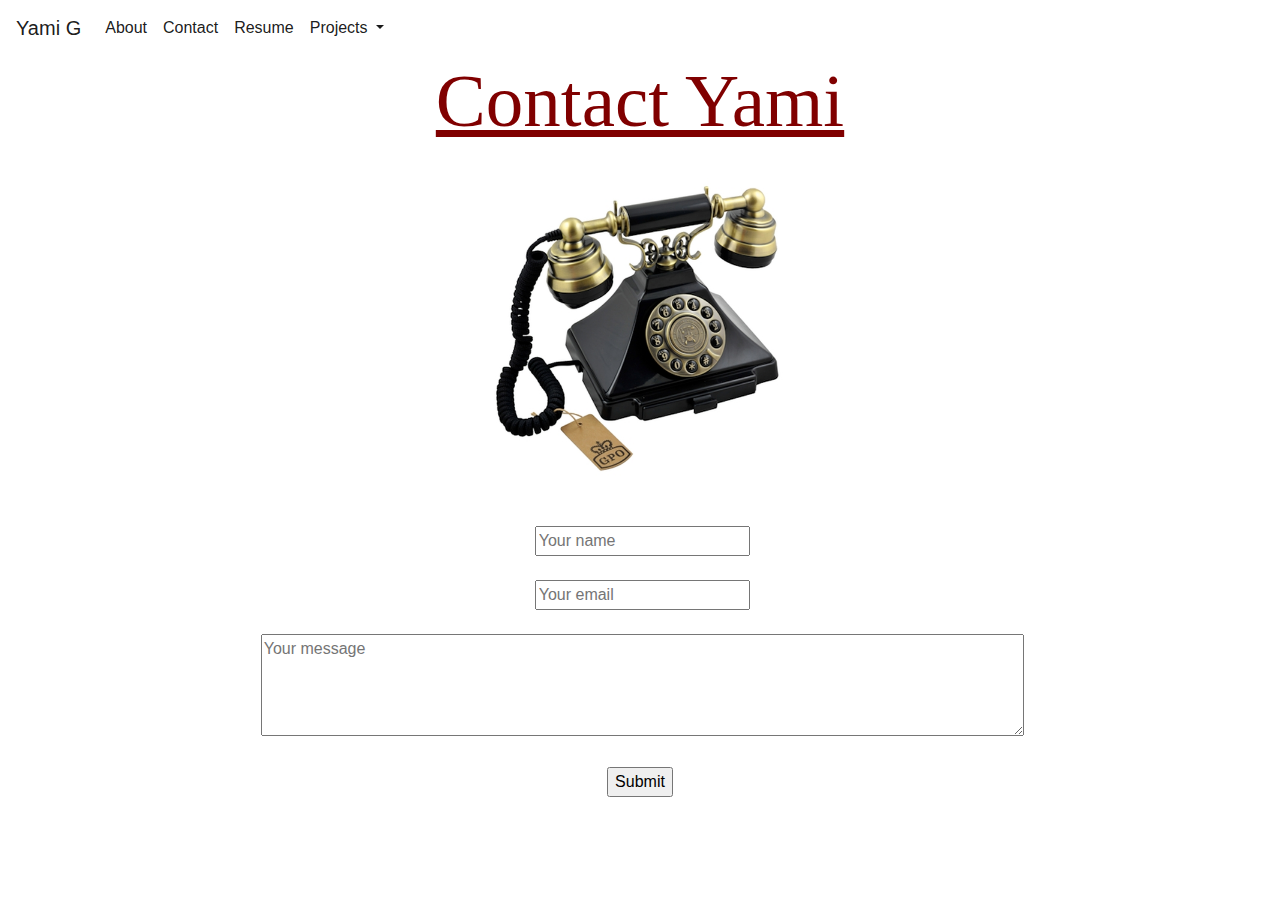
==== Contact.html @ f78be08a "first commit" ====
<!DOCTYPE html>
<html lang="en">
    
  <head>
    <!--The below meta tag <meta charset= "UTF-8"> enables the HTML document to support all the languages that exist on Earth. Without this tag, a browser may not be able to correctly display any characters that don't belong to the basic Latin alphabet. -->
    <meta charset="utf-8">
    <!--The below meta tag tells intertnet explorer to use the latest rendering engine -->
    <meta http-equiv="X-UA-Compatible" content="IE=edge">
    <!-- This below meta tag sets the page width to the size of the device and sets the zoom width to 1 -->
    <meta name="viewport" content="width=device-width, initial-scale=1, shrink-to-fit=no">
    <!-- The above 3 meta tags *must* come first in the head; any other head content must come *after* these tags -->
    <!-- My custom css stylesheet link is below -->
    
    <link rel="stylesheet" href="style2.css">

    <!-- This will be the name of our page as it shows up in our tab -->
    <title>Bootstrap 101 Template</title>
    <!-- Latest compiled and minified Bootstrap CSS -->
    <link rel="stylesheet" href="https://stackpath.bootstrapcdn.com/bootstrap/4.3.1/css/bootstrap.min.css" integrity="sha384-ggOyR0iXCbMQv3Xipma34MD+dH/1fQ784/j6cY/iJTQUOhcWr7x9JvoRxT2MZw1T" crossorigin="anonymous">
    <!-- CDN for Glyphicons. A CDN is a service that accelerates internet content delivery -->
    <link href="https://maxcdn.bootstrapcdn.com/font-awesome/4.7.0/css/font-awesome.min.css" rel="stylesheet">
    <link rel="stylesheet" href="https://cdnjs.cloudflare.com/ajax/libs/font-awesome/4.7.0/css/font-awesome.min.css">

</head>

<body>
    
      <nav class="navbar navbar-expand-lg navbar-light">
         <a class = bac-g></a>
        <a class="navbar-brand" href="yamig.html">Yami G</a>
        <button class="navbar-toggler" type="button" data-toggle="collapse" data-target="#navbarNavDropdown" aria-controls="navbarNavDropdown" aria-expanded="false" aria-label="Toggle navigation">
          <span class="navbar-toggler-icon"></span>
        </button>
        <div class="collapse navbar-collapse" id="navbarNavDropdown">
          <ul class="navbar-nav">
            <li class="nav-item active">
              <a class="nav-link" href="about.html">About<span class="sr-only">(current)</span></a>
            </li>
            <li class="nav-item active">
              <a class="nav-link" href="contact.html">Contact</a>
            </li>
            <li class="nav-item active">
              <a class="nav-link" href="resume.html">Resume</a>
            </li>
            <li class="nav-item dropdown active">
              <a class="nav-link dropdown-toggle" href="projects.html" id="navbarDropdownMenuLink" role="button" data-toggle="dropdown" aria-haspopup="true" aria-expanded="false">
                Projects
              </a>
              <div class="dropdown-menu" aria-labelledby="navbarDropdownMenuLink">
                <a class="dropdown-item" href="https://github.com/yami-er/bootstrap-lab.git">Lalibela Webpage</a>
                <a class="dropdown-item" href="https://github.com/yami-er/animation-lab.git">Kitchen Webpage</a>
                <a class="dropdown-item" href="https://github.com/yami-er/Twitter-lab.git">Resume Webpage</a>
              </div>
            </li>
            </ul>
      
      </nav>
    </div>
    <h1 style= "text-decoration-line: underline;text-align: center; font-family: cursive; font-size: 75px; color: maroon;" >Contact Yami</h1>
    <br>
    <div class="text-center">
    <img src="GPO-1938B-BLACK.jpg" style="width: 300px;text-align: center;" >
  </div>
    <br>
    <!-- <h2 style="text-align:center; color: maroon;font-family: cursive;">Have a question or want to work together?</h2> -->
    <br>
  
<div class="container" >
    <div class="row"></div>
    <div class="text-center">  
<form>
	<label for="fname"></label>
	<input type="text" id="fname"placeholder="Your name"> <br><br>
	<label for= "lname"></label>
	<input type="text"id="lname"placeholder="Your email"> <br> <br>
    <label for ="Comment"></label>
    <TEXTAREA id="Comment"name="Comment"rows ="4"cols ="80"placeholder="Your message"></TEXTAREA> <br> <br>
	<input type="submit"placeholder="Submit">

</form>
</div>
</div>
</body>
</html>

<!-- <input type="text" class="form-control" placeholder="Search Twitter"> -->
---- style2.css ----
.jumbotron {
        background-image: url("https://www.nicestuff.co.uk/acatalog/GPO-1938B-BLACK.jpg");
        background-size: cover;
    }
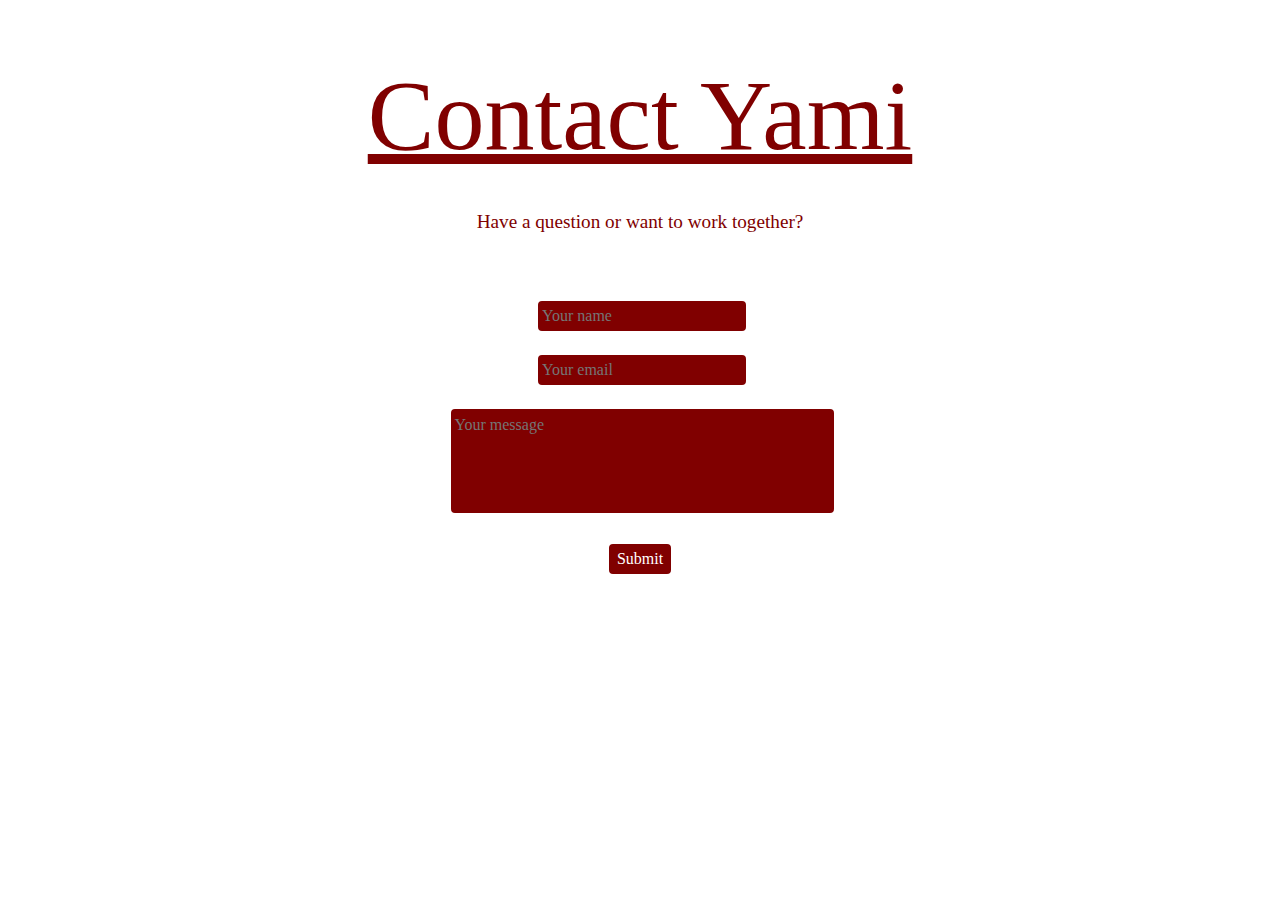
==== commit 5cb702c9: "commit" ====
--- a/Contact.html
+++ b/Contact.html
@@ -20,12 +20,62 @@
     <!-- CDN for Glyphicons. A CDN is a service that accelerates internet content delivery -->
     <link href="https://maxcdn.bootstrapcdn.com/font-awesome/4.7.0/css/font-awesome.min.css" rel="stylesheet">
     <link rel="stylesheet" href="https://cdnjs.cloudflare.com/ajax/libs/font-awesome/4.7.0/css/font-awesome.min.css">
+  <style>
+    body{
+      
+      background-image: url("https://alekhyakondapuram.files.wordpress.com/2018/09/laptop-journal-book-coffee.jpg");
+      background-size:cover;
+    }
 
+    h1 {text-decoration-line: underline;
+    text-align: center; 
+    font-family: cursive; 
+    font-size: 100px; 
+    color: maroon;
+    }
+    form{
+      font-family: cursive;
+    
+    }
+    p{
+      text-align: center;
+      font-family: cursive; 
+      font-size: larger;
+      color: maroon;
+    }
+    .nav{
+      color: maroon;
+    }
+    input[type=text] {
+  border: 2px solid maroon;
+  border-radius: 4px;
+  background-color: maroon;
+  color: white;
+}
+input[type=submit] {
+  border: 2px solid maroon;
+  border-radius: 4px;
+  background-color:maroon;
+  color: white;
+}
+textarea {
+  /* width: 100%;
+  height: 50px;
+  padding: 12px 20px;  */
+  box-sizing: border-box;
+  border: 2px solid maroon;
+  border-radius: 4px;
+  background-color:maroon;
+  resize: none;
+}
+
+
+  </style>
 </head>
 
 <body>
     
-      <nav class="navbar navbar-expand-lg navbar-light">
+      <nav class="navbar navbar-expand-lg navbar-dark">
          <a class = bac-g></a>
         <a class="navbar-brand" href="yamig.html">Yami G</a>
         <button class="navbar-toggler" type="button" data-toggle="collapse" data-target="#navbarNavDropdown" aria-controls="navbarNavDropdown" aria-expanded="false" aria-label="Toggle navigation">
@@ -56,10 +106,11 @@
       
       </nav>
     </div>
-    <h1 style= "text-decoration-line: underline;text-align: center; font-family: cursive; font-size: 75px; color: maroon;" >Contact Yami</h1>
+    <h1 >Contact Yami</h1>
     <br>
+    <p>Have a question or want to work together?</p>
     <div class="text-center">
-    <img src="GPO-1938B-BLACK.jpg" style="width: 300px;text-align: center;" >
+    <!-- <img src="GPO-1938B-BLACK.jpg" style="width: 300px;text-align: center;" > -->
   </div>
     <br>
     <!-- <h2 style="text-align:center; color: maroon;font-family: cursive;">Have a question or want to work together?</h2> -->
@@ -69,12 +120,12 @@
     <div class="row"></div>
     <div class="text-center">  
 <form>
-	<label for="fname"></label>
+  <label for="fname"></label>
 	<input type="text" id="fname"placeholder="Your name"> <br><br>
 	<label for= "lname"></label>
-	<input type="text"id="lname"placeholder="Your email"> <br> <br>
+  <input type="text"id="lname"placeholder="Your email"> <br> <br>
     <label for ="Comment"></label>
-    <TEXTAREA id="Comment"name="Comment"rows ="4"cols ="80"placeholder="Your message"></TEXTAREA> <br> <br>
+    <TEXTAREA id="Comment"name="Comment"rows ="4"cols ="40"placeholder="Your message"></TEXTAREA> <br> <br>
 	<input type="submit"placeholder="Submit">
 
 </form>
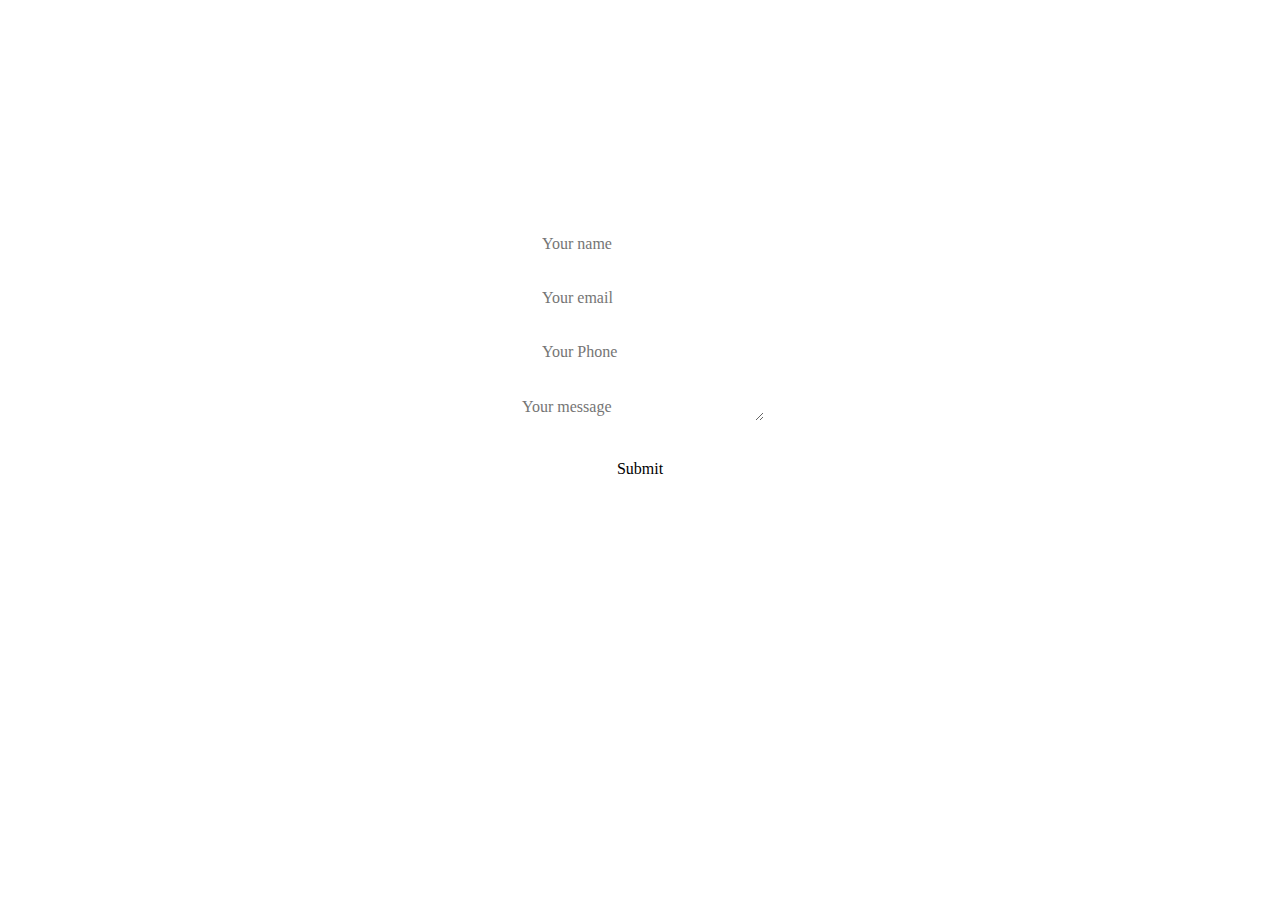
==== commit 62ee2c87: "change" ====
--- a/Contact.html
+++ b/Contact.html
@@ -2,136 +2,96 @@
 <html lang="en">
     
   <head>
-    <!--The below meta tag <meta charset= "UTF-8"> enables the HTML document to support all the languages that exist on Earth. Without this tag, a browser may not be able to correctly display any characters that don't belong to the basic Latin alphabet. -->
     <meta charset="utf-8">
-    <!--The below meta tag tells intertnet explorer to use the latest rendering engine -->
     <meta http-equiv="X-UA-Compatible" content="IE=edge">
-    <!-- This below meta tag sets the page width to the size of the device and sets the zoom width to 1 -->
     <meta name="viewport" content="width=device-width, initial-scale=1, shrink-to-fit=no">
-    <!-- The above 3 meta tags *must* come first in the head; any other head content must come *after* these tags -->
-    <!-- My custom css stylesheet link is below -->
-    
     <link rel="stylesheet" href="style2.css">
-
-    <!-- This will be the name of our page as it shows up in our tab -->
     <title>Bootstrap 101 Template</title>
-    <!-- Latest compiled and minified Bootstrap CSS -->
     <link rel="stylesheet" href="https://stackpath.bootstrapcdn.com/bootstrap/4.3.1/css/bootstrap.min.css" integrity="sha384-ggOyR0iXCbMQv3Xipma34MD+dH/1fQ784/j6cY/iJTQUOhcWr7x9JvoRxT2MZw1T" crossorigin="anonymous">
-    <!-- CDN for Glyphicons. A CDN is a service that accelerates internet content delivery -->
     <link href="https://maxcdn.bootstrapcdn.com/font-awesome/4.7.0/css/font-awesome.min.css" rel="stylesheet">
     <link rel="stylesheet" href="https://cdnjs.cloudflare.com/ajax/libs/font-awesome/4.7.0/css/font-awesome.min.css">
-  <style>
-    body{
+      <style>
+        body{
+          
+          background-image: url("https://wallpaperaccess.com/full/220731.jpg");
+          background-size:cover;
+        }
+        h1 {
+        text-align: center; 
+        font-family: cursive; 
+        color:#fff
+        }
+        form{
+          font-family: cursive;
+          text-align: center;
+        }
+        p{
+          text-align: center;
+          font-family: cursive; 
+          font-size: larger;
+          color:#fff;
+        }
+        
+          input[type=text] {
+          border: 2px solid #fff;
+          border-radius: 4px;
+          background-color: #fff;
+        
+          }
+          input[type=submit] {
+            border: 2px solid #fff;
+            border-radius: 4px;
+            background-color:#fff;
+            
+          }
+          textarea {
+          box-sizing: border-box;
+          border: 2px solid #fff;
+          border-radius: 4px;
+          background-color: #fff;
+          
+        }
+      </style>
+  </head>
+
+  <body>
+        <nav class="navbar navbar-expand-lg navbar-dark">
+          <a class = bac-g></a>
+          <a class="navbar-brand" href="yamig.html">Yami G</a>
+          <button class="navbar-toggler" type="button" data-toggle="collapse" data-target="#navbarNavDropdown" aria-controls="navbarNavDropdown" aria-expanded="false" aria-label="Toggle navigation">
+            <span class="navbar-toggler-icon"></span>
+          </button>
+          <div class="collapse navbar-collapse" id="navbarNavDropdown">
+              <ul class="navbar-nav">
+                  <li class="nav-item active">
+                    <a class="nav-link" href="about.html">About<span class="sr-only">(current)</span></a>
+                  </li>
+                  <li class="nav-item active">
+                    <a class="nav-link" href="contact.html">Contact</a>
+                  </li>
+                </ul>
+            </div>
+        </nav>
       
-      background-image: url("https://alekhyakondapuram.files.wordpress.com/2018/09/laptop-journal-book-coffee.jpg");
-      background-size:cover;
-    }
-
-    h1 {text-decoration-line: underline;
-    text-align: center; 
-    font-family: cursive; 
-    font-size: 100px; 
-    color: maroon;
-    }
-    form{
-      font-family: cursive;
-    
-    }
-    p{
-      text-align: center;
-      font-family: cursive; 
-      font-size: larger;
-      color: maroon;
-    }
-    .nav{
-      color: maroon;
-    }
-    input[type=text] {
-  border: 2px solid maroon;
-  border-radius: 4px;
-  background-color: maroon;
-  color: white;
-}
-input[type=submit] {
-  border: 2px solid maroon;
-  border-radius: 4px;
-  background-color:maroon;
-  color: white;
-}
-textarea {
-  /* width: 100%;
-  height: 50px;
-  padding: 12px 20px;  */
-  box-sizing: border-box;
-  border: 2px solid maroon;
-  border-radius: 4px;
-  background-color:maroon;
-  resize: none;
-}
-
-
-  </style>
-</head>
-
-<body>
-    
-      <nav class="navbar navbar-expand-lg navbar-dark">
-         <a class = bac-g></a>
-        <a class="navbar-brand" href="yamig.html">Yami G</a>
-        <button class="navbar-toggler" type="button" data-toggle="collapse" data-target="#navbarNavDropdown" aria-controls="navbarNavDropdown" aria-expanded="false" aria-label="Toggle navigation">
-          <span class="navbar-toggler-icon"></span>
-        </button>
-        <div class="collapse navbar-collapse" id="navbarNavDropdown">
-          <ul class="navbar-nav">
-            <li class="nav-item active">
-              <a class="nav-link" href="about.html">About<span class="sr-only">(current)</span></a>
-            </li>
-            <li class="nav-item active">
-              <a class="nav-link" href="contact.html">Contact</a>
-            </li>
-            <li class="nav-item active">
-              <a class="nav-link" href="resume.html">Resume</a>
-            </li>
-            <li class="nav-item dropdown active">
-              <a class="nav-link dropdown-toggle" href="projects.html" id="navbarDropdownMenuLink" role="button" data-toggle="dropdown" aria-haspopup="true" aria-expanded="false">
-                Projects
-              </a>
-              <div class="dropdown-menu" aria-labelledby="navbarDropdownMenuLink">
-                <a class="dropdown-item" href="https://github.com/yami-er/bootstrap-lab.git">Lalibela Webpage</a>
-                <a class="dropdown-item" href="https://github.com/yami-er/animation-lab.git">Kitchen Webpage</a>
-                <a class="dropdown-item" href="https://github.com/yami-er/Twitter-lab.git">Resume Webpage</a>
-              </div>
-            </li>
-            </ul>
-      
-      </nav>
-    </div>
-    <h1 >Contact Yami</h1>
-    <br>
-    <p>Have a question or want to work together?</p>
-    <div class="text-center">
-    <!-- <img src="GPO-1938B-BLACK.jpg" style="width: 300px;text-align: center;" > -->
-  </div>
-    <br>
-    <!-- <h2 style="text-align:center; color: maroon;font-family: cursive;">Have a question or want to work together?</h2> -->
-    <br>
-  
-<div class="container" >
-    <div class="row"></div>
-    <div class="text-center">  
-<form>
-  <label for="fname"></label>
-	<input type="text" id="fname"placeholder="Your name"> <br><br>
-	<label for= "lname"></label>
-  <input type="text"id="lname"placeholder="Your email"> <br> <br>
-    <label for ="Comment"></label>
-    <TEXTAREA id="Comment"name="Comment"rows ="4"cols ="40"placeholder="Your message"></TEXTAREA> <br> <br>
-	<input type="submit"placeholder="Submit">
-
-</form>
-</div>
-</div>
-</body>
+        <h1 >Contact Yami</h1>
+        <br>
+        <p>Have a question or want to work together?</p>
+        <div class="text-center"></div>
+        <br>
+        <br>
+        <div class="container" >
+            <form>
+              <label for="fname"></label>
+              <input type="text" id="fname"placeholder="Your name"> <br><br>
+              <label for= "lname"></label>
+              <input type="text"id="lname"placeholder="Your email"> <br> <br>
+              <label for= "lname"></label>
+              <input type="text"id="lname"placeholder="Your Phone"> <br> <br>
+              <label for ="Comment"></label>
+              <TEXTAREA id="Comment"name="Comment"rows ="1"cols ="25"placeholder="Your message"></TEXTAREA> <br> <br>
+              <input type="submit"placeholder="Submit">
+            </form>
+        </div>
+    </body>
 </html>
 
-<!-- <input type="text" class="form-control" placeholder="Search Twitter"> -->